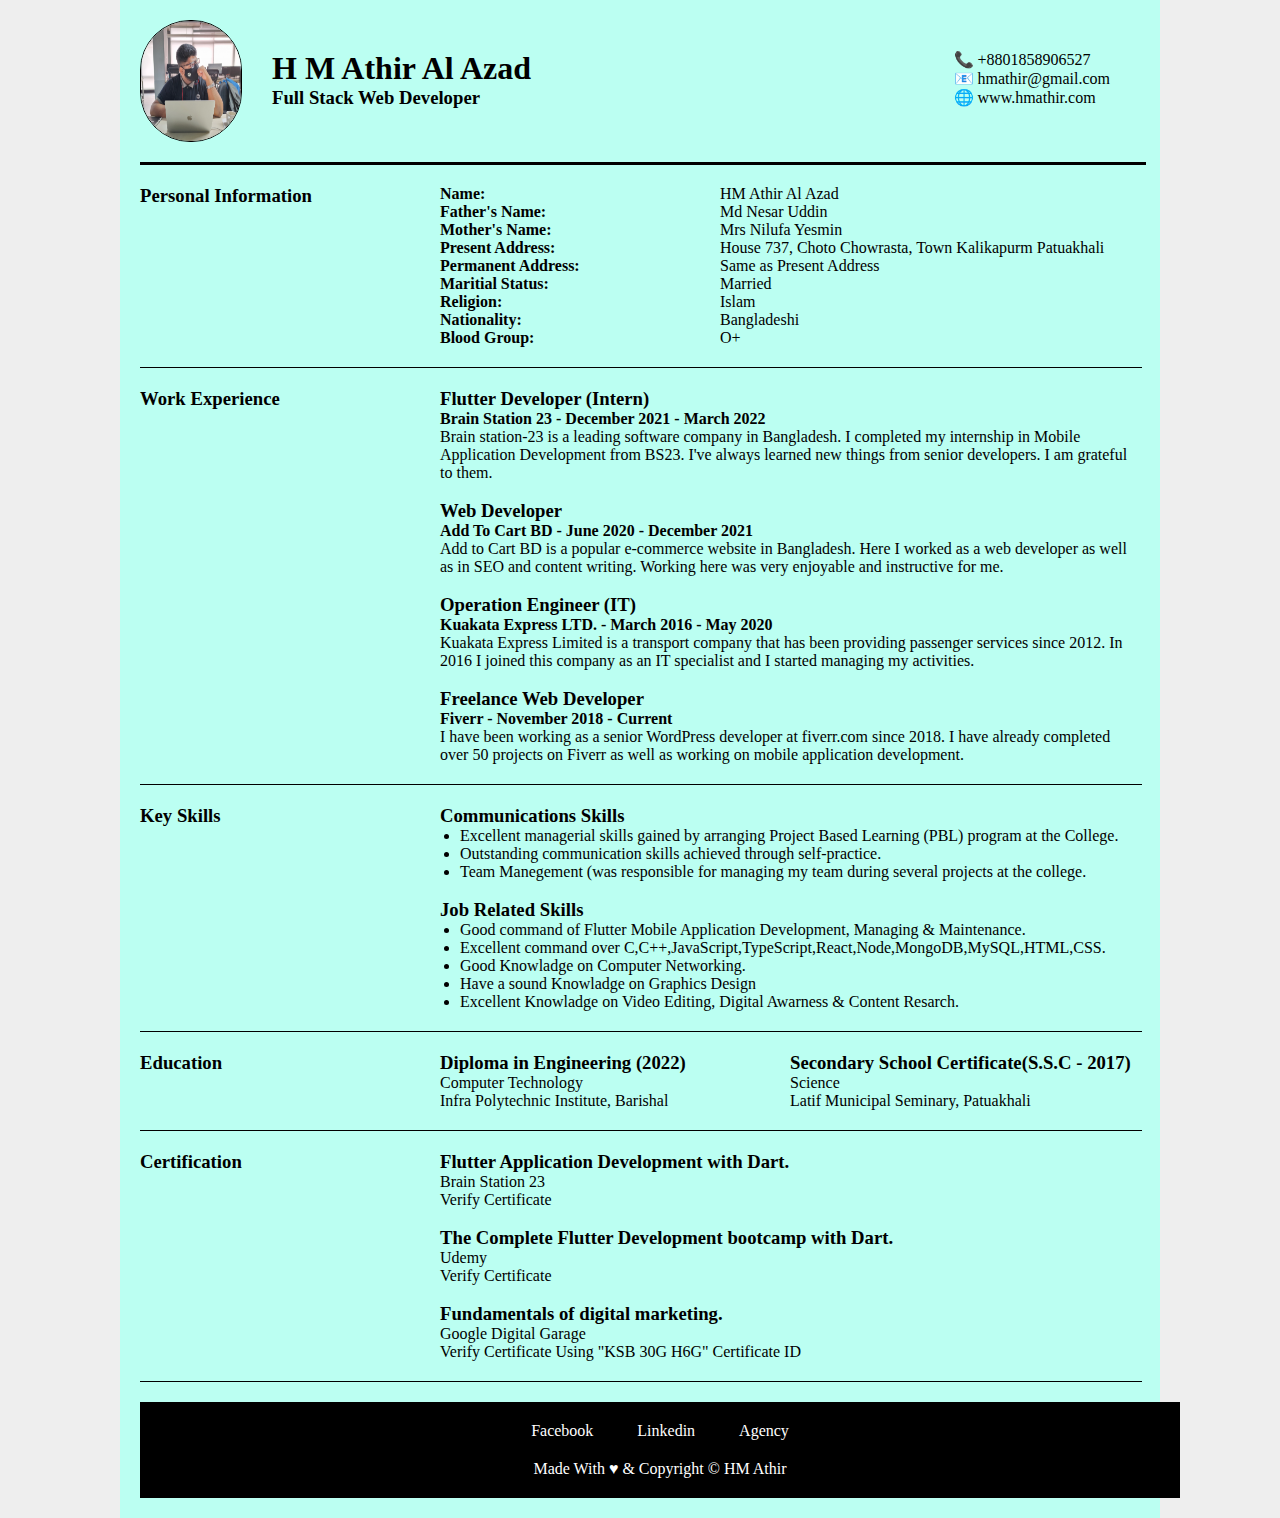
==== index.html @ 56943316 "Rename cv.html to index.html" ====
<!DOCTYPE html>
<html lang="en">
<head>
    <meta charset="UTF-8">
    <meta http-equiv="X-UA-Compatible" content="IE=edge">
    <meta name="viewport" content="width=device-width, initial-scale=1.0">
    <link rel="stylesheet" href="style.css">
    <title>Resume Of HM Athir</title>
</head>

<body>
    
    <div class="container">
        <header>
            <img class="profile-image" src="images/hmathir.jpg" alt="Image Not Found">
    
            <div class="profile-bio">
                <h1>H M Athir Al Azad</h1>
                <h3>Full Stack Web Developer</h3>
            </div>
    
            <div class="profile-contact">
                <p> <a href="tel:+8801858906527"> 📞 +8801858906527</a></p>
                <p> <a href="mailto:hmathir@gmail.com"> 📧 hmathir@gmail.com</a></p>
                <p> <a href="https://hmathir.com"> 🌐 www.hmathir.com</a></p>
                
       
            </div>

            <div class="div-clear"></div>
        </header>
        
        <hr>

        <main>
            <!--Personal Info Section Start-->
            <section class="personal-info">
                <div class="left-div">
                    <h3>Personal Information</h3>
                </div>

                <div class="right-div">
                    <div class="personal-left-right-div">
                        <p>Name: </p>
                        <p>Father's Name: </p>
                        <p>Mother's Name: </p>
                        <p>Present Address: </p>
                        <p>Permanent Address: </p>
                        <p>Maritial Status: </p>
                        <p>Religion: </p>
                        <p>Nationality: </p>
                        <p>Blood Group: </p>
                    </div>
                    <div class="personal-right-right-div">
                        <p>HM Athir Al Azad </p>
                        <p>Md Nesar Uddin </p>
                        <p>Mrs Nilufa Yesmin </p>
                        <p>House 737, Choto Chowrasta, Town Kalikapurm Patuakhali</p>
                        <p>Same as Present Address</p>
                        <p>Married</p>
                        <p>Islam</p>
                        <p>Bangladeshi</p>
                        <p>O+</p>
                    </div>
                </div>
                <div class="div-clear"></div>
                <hr class="common-hr">
            </section>
            <!--Personal Info Section End-->
            

            <!--Work Experience Section Start-->
            <section class="personal-info">
                <div class="left-div">
                    <h3>Work Experience</h3>
                </div>

                <div class="right-div">
                    <h3>Flutter Developer (Intern)</h3>
                    <p><b> Brain Station 23 - December 2021 - March 2022 </b></p>
                    <p>Brain station-23 is a leading software company in Bangladesh. I completed my internship in Mobile Application Development from BS23. I've always learned new things from senior developers. I am grateful to them.</p>
                    <br>

                    <h3>Web Developer</h3>
                    <p><b> Add To Cart BD - June 2020 - December 2021 </b></p>
                    <p>Add to Cart BD is a popular e-commerce website in Bangladesh. Here I worked as a web developer as well as in SEO and content writing. Working here was very enjoyable and instructive for me.</p>

                    <br>
                    
                    <h3>Operation Engineer (IT)</h3>
                    <p><b> Kuakata Express LTD. - March 2016 - May 2020 </b></p>
                    <p>Kuakata Express Limited is a transport company that has been providing passenger services since 2012. In 2016 I joined this company as an IT specialist and I started managing my activities.</p>

                    <br>

                    <h3>Freelance Web Developer</h3>
                    <p><b> Fiverr - November 2018 - Current </b></p>
                    <p>I have been working as a senior WordPress developer at fiverr.com since 2018. I have already completed over 50 projects on Fiverr as well as working on mobile application development.</p>
                </div>
                
                <div class="div-clear"></div>
                <hr class="common-hr">
            </section>
            <!--Work Experience Section End-->

            <!--Key Skill Section Start-->
            <section class="edu-info">
                <div class="left-div">
                    <h3>Key Skills</h3>
                </div>

                <div class="right-div">
                    <h3>Communications Skills</h3>
                    <ul>
                        <li>Excellent managerial skills gained by arranging Project Based Learning (PBL) program at the College.</li>
                        <li>Outstanding communication skills achieved through self-practice.</li>
                        <li>Team Manegement (was responsible for managing my team during several projects at the college.</li>
                    </ul>
                    <br>
                    <h3>Job Related Skills</h3>
                    <ul>
                         <li>Good command of Flutter Mobile Application Development, Managing & Maintenance.</li>
                         <li>Excellent command over C,C++,JavaScript,TypeScript,React,Node,MongoDB,MySQL,HTML,CSS.</li>
                         <li>Good Knowladge on Computer Networking.</li>
                         <li>Have a sound Knowladge on Graphics Design</li>
                         <li>Excellent Knowladge on Video Editing, Digital Awarness & Content Resarch.</li>
                    </ul>
                   
                </div>
                <div class="div-clear"></div>
                <hr class="common-hr">
            </section>
            <!--Key Skill Section End-->

            <!--Education Section Start-->
            <section class="edu-info">
                <div class="left-div">
                    <h3>Education</h3>
                </div>

                <div class="right-div">
                    <div class="left-right-div">
                        <h3>Diploma in Engineering (2022)</h3>
                        <p>Computer Technology</p>
                        <p>Infra Polytechnic Institute, Barishal</p>
                    </div>
                    
                    <div class="right-right-div"> 
                        <h3>Secondary School Certificate(S.S.C - 2017)</h3>
                        <p>Science</p>
                        <p>Latif Municipal Seminary, Patuakhali</p>
                    </div>
                </div>
                <div class="div-clear"></div>
                <hr class="common-hr">
            </section>
<!--Education Section End-->

<!--Certification Section Start-->
<section class="certification-info">
    <div class="left-div">
        <h3>Certification</h3>
    </div>

    <div class="right-div">
        <h3>Flutter Application Development with Dart.</h3>
        <p>Brain Station 23</p>
        <p><a href="https://drive.google.com/file/d/1HXRZLRc1_gAAcc2WfIu4Ni83tAj_YKLb/view?usp=sharing">Verify Certificate</a></p>
        <br>

        <h3>The Complete Flutter Development bootcamp with Dart.</h3>
        <p>Udemy</p>
        <p><a href="https://www.udemy.com/certificate/UC-3cf96843-c0c5-4d00-b4cc-f07e76b0ee11/">Verify Certificate</a></p>
        <br>
        <h3>Fundamentals of digital marketing.</h3>
        <p>Google Digital Garage</p>
        <p><a href="https://learndigital.withgoogle.com/digitalgarage/validate-certificate-code">Verify Certificate Using</a> "KSB 30G H6G" Certificate ID </p>
    </div>
    <div class="div-clear"></div>
    <hr class="common-hr">
</section>
<!--Certification Section End-->


        </main>

        <footer class="footer">
            <a href="https://facebook.com/athiroffiial">Facebook</a>
            <a href="www.linkedln.com/in/hmathir">Linkedin</a>
            <a href="https://softx.dev">Agency</a>
            <p>Made With &hearts; & Copyright &copy; HM Athir</p>
        </footer>
    </div>
</body>

</html>
---- style.css ----
* {
  margin: 0;
  padding: 0;
}

body {
  background-color: #eeeeee;
}

.container {
  max-width: 1000px;
  background-color: #bbfff2;
  margin: 0 auto;
  padding: 20px;
}

.profile-image {
  height: 120px;
  width: 100px;
  border-radius: 50px;
  border: 1px solid black;
  float: left;
}

.profile-bio {
  float: left;
  padding: 30px;
}

.profile-contact {
  float: right;
  padding: 30px;
}

.div-clear {
  clear: both;
}

.profile-contact a {
  color: black;
  text-decoration: none;
}
.profile-contact a:hover {
  color: tomato;
  text-decoration: underline;
}

hr {
  border: 3px solid black;
  margin: 20px auto;
  border-bottom: none;
  width: 100%;
}

.left-div {
  width: 30%;
  float: left;
}

.right-div {
  float: right;
  width: 70%;
}
.right-div ul {
  margin-left: 20px;
}

.right-div a {
  color: black;
  text-decoration: none;
}

.right-div a:hover {
  color: tomato;
  text-decoration: underline;
}

.common-hr {
  width: 100%;
  border: 1px solid black;
  border-bottom: none;
}

.left-right-div {
  float: left;
  width: 50%;
}

.right-right-div {
  float: right;
  width: 50%;
}

.personal-left-right-div {
  float: left;
  width: 40%;
  font-weight: bold;
}

.personal-right-right-div {
  float: right;
  width: 60%;
}

.footer {
  background-color: black;
  color: white;
  width: 100%;
  margin: 0px auto;
  text-align: center;
  padding: 20px;
}

.footer a {
  color: white;
  text-decoration: none;
  margin: 20px;
}
.footer a:hover {
  color: tomato;
  text-decoration: underline;
}

.footer p {
  margin-top: 20px;
}
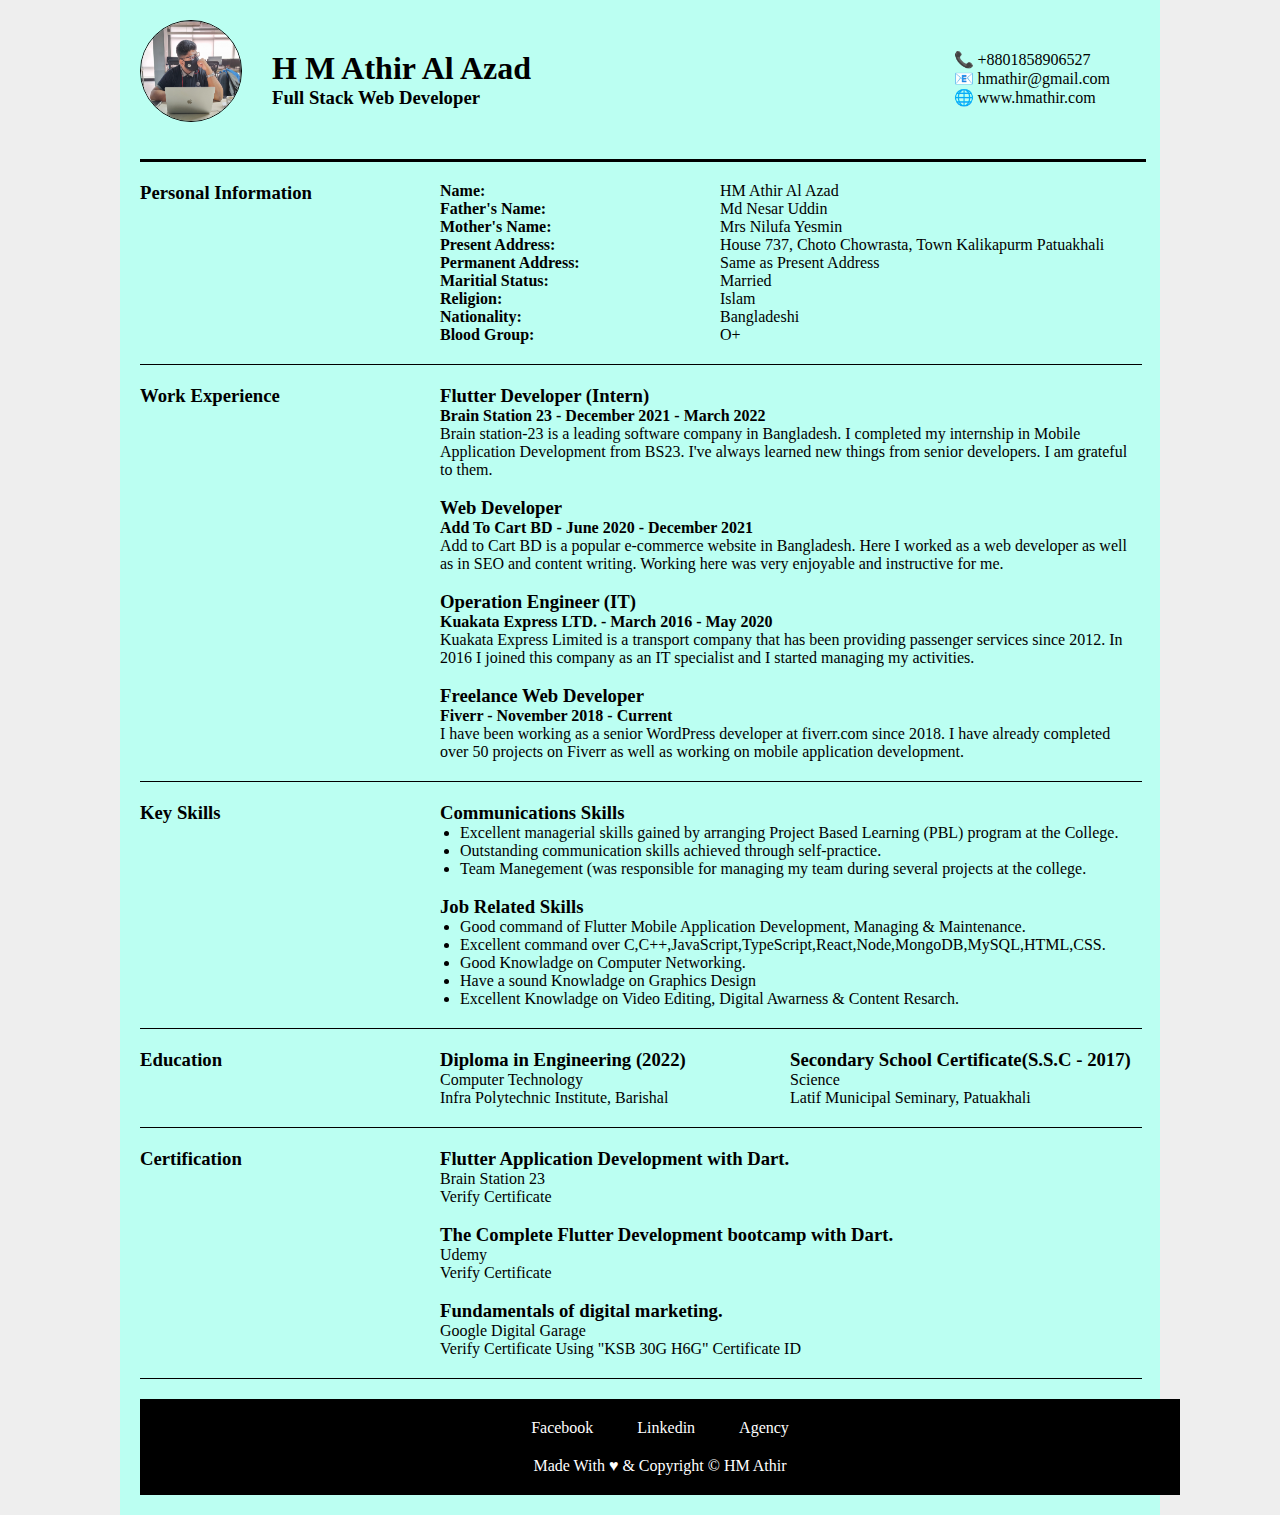
==== commit eb916988: "Update index.html" ====
--- a/index.html
+++ b/index.html
@@ -185,8 +185,8 @@
         </main>
 
         <footer class="footer">
-            <a href="https://facebook.com/athiroffiial">Facebook</a>
-            <a href="www.linkedln.com/in/hmathir">Linkedin</a>
+            <a href="https://facebook.com/athirofficial">Facebook</a>
+            <a href="https://linkedln.com/in/hmathir">Linkedin</a>
             <a href="https://softx.dev">Agency</a>
             <p>Made With &hearts; & Copyright &copy; HM Athir</p>
         </footer>
--- a/style.css
+++ b/style.css
@@ -15,9 +15,9 @@
 }
 
 .profile-image {
-  height: 120px;
+  height: 100px;
   width: 100px;
-  border-radius: 50px;
+  border-radius: 50%;
   border: 1px solid black;
   float: left;
 }
